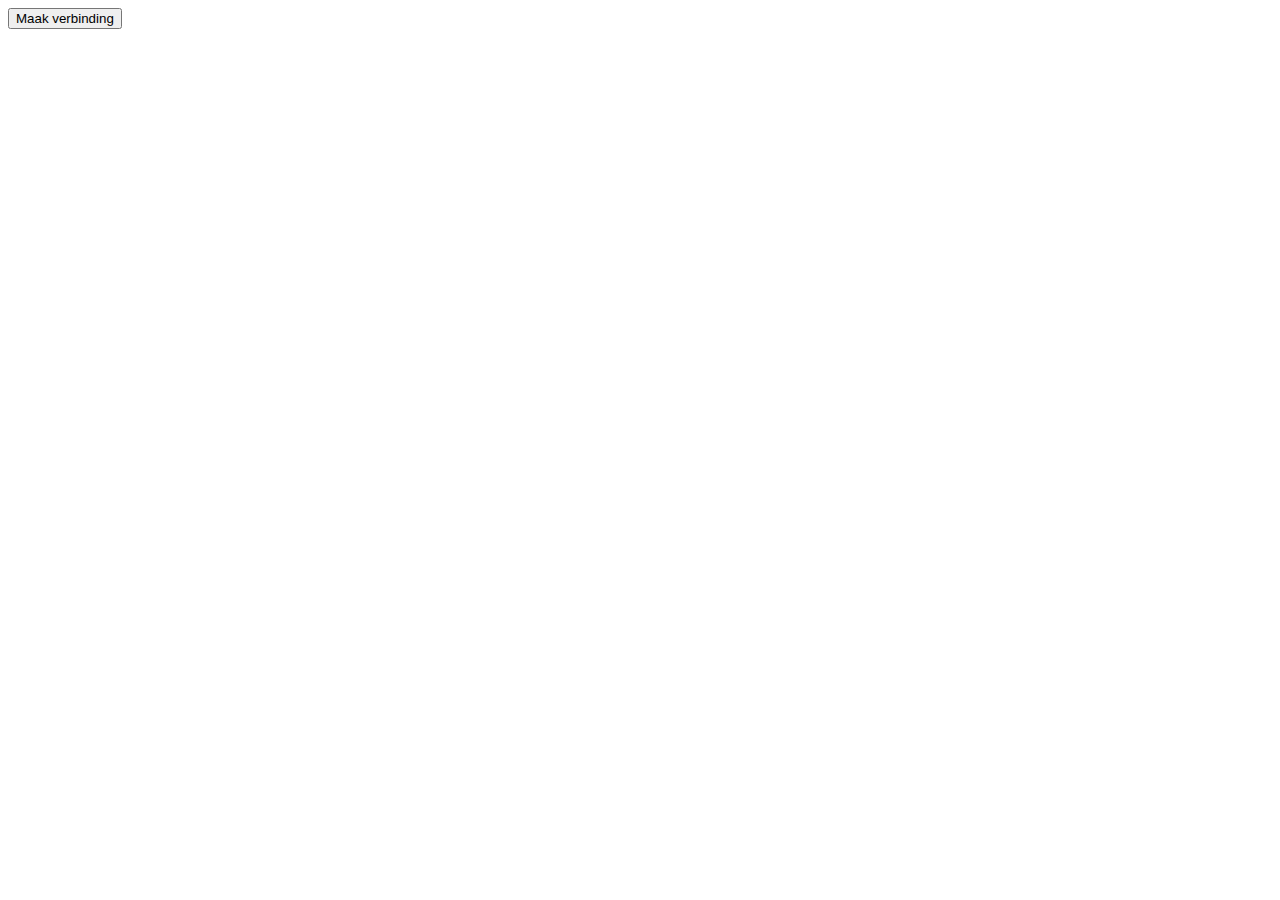
==== static/client/index.html @ 2918f36c "Fix fading + Web Audio API abuse" ====
<html>
  <head>
    <title>WebSocket Client - Testing</title>
    <link rel="stylesheet" href="http://localhost:3000/piano/styles.css" />
    <script src="http://localhost:3000/piano/script.js"></script>
  </head>
  <body>
    <div id="container">
      <button id="connect-button" onclick="ConnectToWS()">Maak verbinding</button>
    </div>
  </body>
</html>
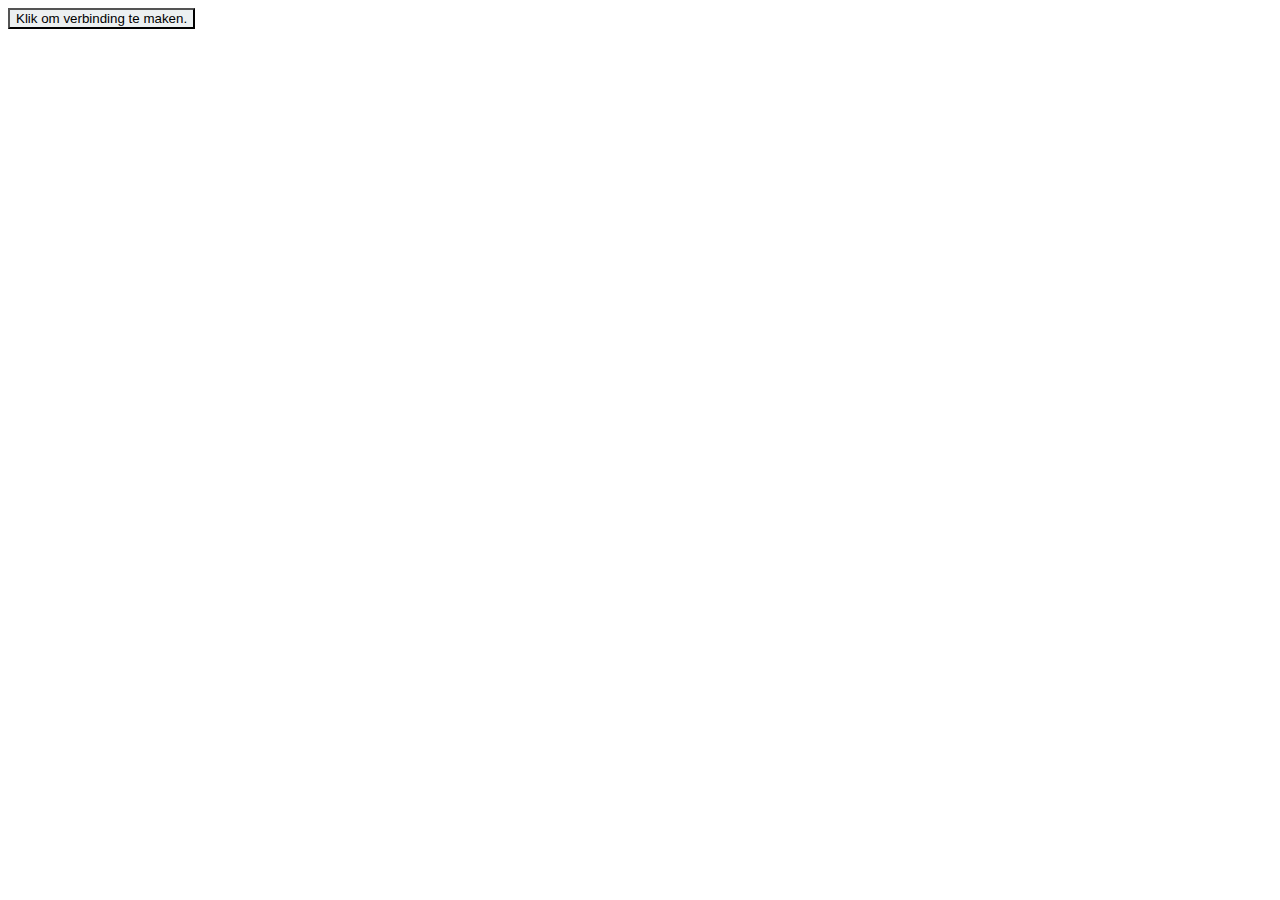
==== commit 7d328d45: "Error bericht aangepast" ====
--- a/static/client/index.html
+++ b/static/client/index.html
@@ -1,12 +1,16 @@
 <html>
   <head>
     <title>WebSocket Client - Testing</title>
-    <link rel="stylesheet" href="http://localhost:3000/piano/styles.css" />
-    <script src="http://localhost:3000/piano/script.js"></script>
+    <link rel="stylesheet" href="http://localhost:3000/connect/styles.css" />
+    <script src="http://localhost:3000/connect/script.js"></script>
   </head>
   <body>
-    <div id="container">
-      <button id="connect-button" onclick="ConnectToWS()">Maak verbinding</button>
+    <div id="overlay">
+      <div id="container">
+        <button style="background: #ecf0f1" id="connect-button" onclick="ConnectToWS()">
+          Klik om verbinding te maken.
+        </button>
+      </div>
     </div>
   </body>
 </html>
